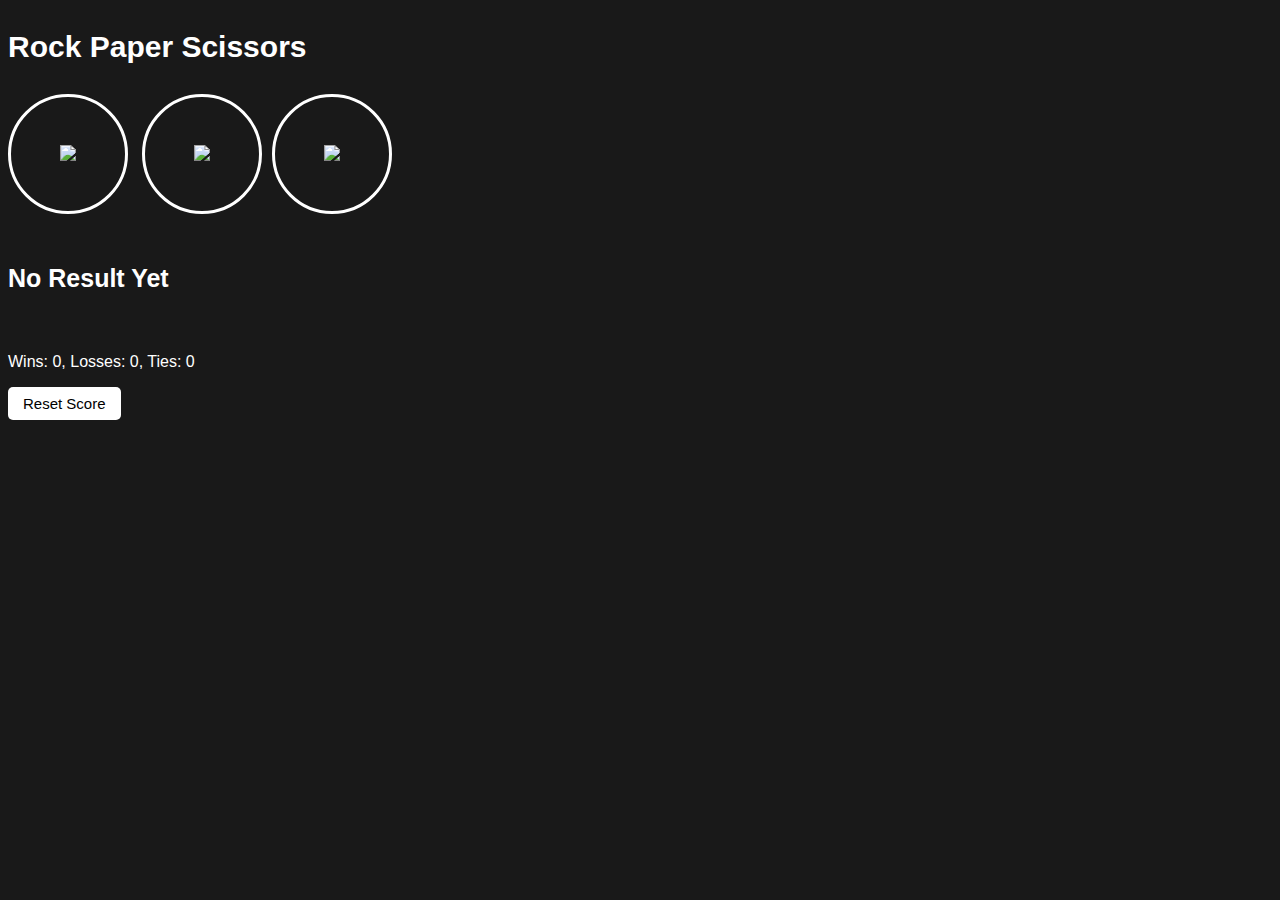
==== index.html @ bc673fc6 "changed html file name" ====
<!DOCTYPE html>
<html>
    <head>
        <title>Rock-Paper-Scissors</title>
        <link rel="stylesheet" href="rps-final.css">
    </head>
    <body>
        <p class="title">Rock Paper Scissors</p>
 <button class="move-button" onclick="playGame('Rock')"><img class="move-icon" src="rock-emoji.png"></button>
<button class="move-button" onclick="playGame('Paper')"><img class="move-icon" src="paper-emoji.png"</button>
<button class="move-button" onclick="playGame('Scissors')"><img class="move-icon" src="scissors-emoji.png"></button>
 

    <!--     <button onclick="
            alert(`Your Current Score is:
Wins: ${score.win}, Losses: ${score.losses}, Ties: ${score.tie}`);
        ">View Score</button> -->

        <p class="js-result result ">Result:</p>
        <p class="js-moves mo"></p>
        <p class="js-score score">Wins: 0, Losses: 0, Ties: 0</p>
        <button class="reset-score-button" onclick="
        score.win = 0;
        score.losses = 0;
        score.tie = 0;
        localStorage.removeItem('score');
        updateScoreDisplay();
    ">Reset Score</button>

        <script src="rps-final.js"></script>
    </body>
</html>
---- rps-final.css ----
body{
    background-color: rgb(25,25,25) ;
    color:white;
    font-family: Arial, Helvetica, sans-serif;
}
.title{
    font-size:30px;
    font-weight: bold;
}
.move-icon{
    width:50px;

    
}
.move-button{
    background-color:transparent;
    border: 3px solid white;
    width:120px;
    height:120px;
    border-radius:60px ;
    margin-right:10px;
    cursor: pointer;
}
.result{
    font-size: 25px;
    font-weight: bold;
    margin-top:50px;
}
.score{
    margin-top: 60px;
}
.reset-score-button{
    background-color: white;
    border: none;
    font-size: 15px;
    padding:8px 15px;
    cursor: pointer;
    border-radius: 5px;
}
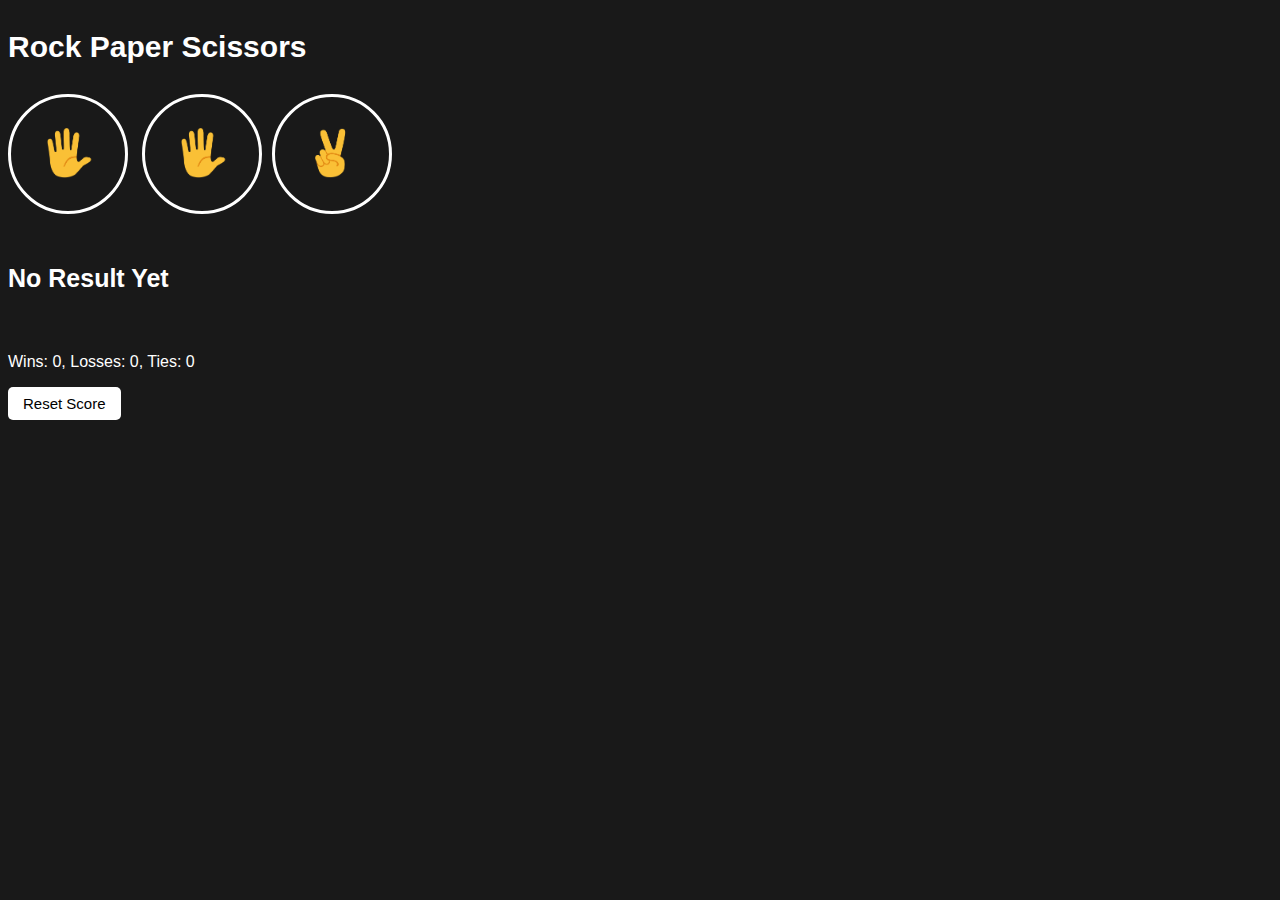
==== commit bad9b729: "fixed js-generated images" ====
--- a/index.html
+++ b/index.html
@@ -2,13 +2,19 @@
 <html>
     <head>
         <title>Rock-Paper-Scissors</title>
-        <link rel="stylesheet" href="rps-final.css">
+        <link rel="stylesheet" href="./styles/rps-final.css">
     </head>
     <body>
         <p class="title">Rock Paper Scissors</p>
- <button class="move-button" onclick="playGame('Rock')"><img class="move-icon" src="rock-emoji.png"></button>
-<button class="move-button" onclick="playGame('Paper')"><img class="move-icon" src="paper-emoji.png"</button>
-<button class="move-button" onclick="playGame('Scissors')"><img class="move-icon" src="scissors-emoji.png"></button>
+        <button class="move-button" onclick="playGame('Rock')">
+            <img class="move-icon" src="./assets/Paper-emoji.png">
+        </button>
+        <button class="move-button" onclick="playGame('Paper')">
+            <img class="move-icon" src="./assets/Paper-emoji.png"
+        </button>
+        <button class="move-button" onclick="playGame('Scissors')">
+            <img class="move-icon" src="./assets/Scissors-emoji.png">
+        </button>
  
 
     <!--     <button onclick="
@@ -20,13 +26,13 @@
         <p class="js-moves mo"></p>
         <p class="js-score score">Wins: 0, Losses: 0, Ties: 0</p>
         <button class="reset-score-button" onclick="
-        score.win = 0;
-        score.losses = 0;
-        score.tie = 0;
-        localStorage.removeItem('score');
-        updateScoreDisplay();
-    ">Reset Score</button>
+            score.win = 0;
+            score.losses = 0;
+            score.tie = 0;
+            localStorage.removeItem('score');
+            updateScoreDisplay();
+        ">Reset Score</button>
 
-        <script src="rps-final.js"></script>
+        <script src="./rps-final.js"></script>
     </body>
 </html>
--- a/styles/rps-final.css
+++ b/styles/rps-final.css
@@ -0,0 +1,39 @@
+body{
+    background-color: rgb(25,25,25) ;
+    color:white;
+    font-family: Arial, Helvetica, sans-serif;
+}
+.title{
+    font-size:30px;
+    font-weight: bold;
+}
+.move-icon{
+    width:50px;
+
+    
+}
+.move-button{
+    background-color:transparent;
+    border: 3px solid white;
+    width:120px;
+    height:120px;
+    border-radius:60px ;
+    margin-right:10px;
+    cursor: pointer;
+}
+.result{
+    font-size: 25px;
+    font-weight: bold;
+    margin-top:50px;
+}
+.score{
+    margin-top: 60px;
+}
+.reset-score-button{
+    background-color: white;
+    border: none;
+    font-size: 15px;
+    padding:8px 15px;
+    cursor: pointer;
+    border-radius: 5px;
+}